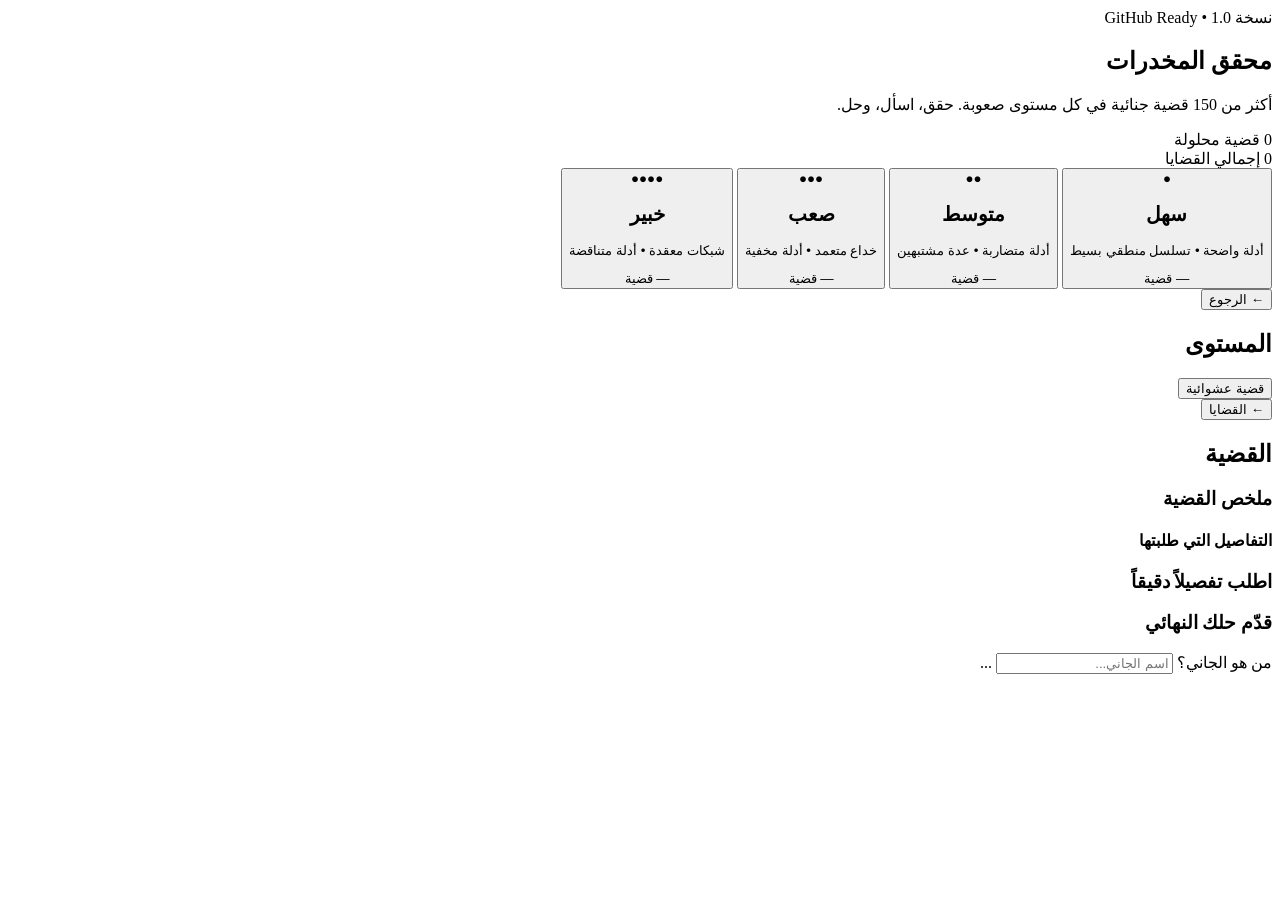
==== index.html @ 82d9b124 "Refactor quiz data and HTML structure" ====
<!DOCTYPE html>
<html lang="ar" dir="rtl">
<head>
  <meta charset="UTF-8">
  <meta name="viewport" content="width=device-width, initial-scale=1.0">
  <title>محقق المخدرات | تحقيقات جنائية تفاعلية</title>
  <link rel="stylesheet" href="css/style.css">
  <link rel="preconnect" href="https://fonts.googleapis.com">
  <link rel="preconnect" href="https://fonts.gstatic.com" crossorigin>
  <link href="https://fonts.googleapis.com/css2?family=Cairo:wght@400;600;700;800&display=swap" rel="stylesheet">
</head>
<body>
  <div id="app">
    <!-- الشاشة الرئيسية -->
    <section id="home-screen" class="screen active">
      <div class="hero">
        <div class="badge">نسخة 1.0 • GitHub Ready</div>
        <h1>محقق المخدرات</h1>
        <p class="subtitle">أكثر من 150 قضية جنائية في كل مستوى صعوبة. حقق، اسأل، وحل.</p>
        <div class="stats-bar">
          <div class="stat">
            <span class="stat-num" id="solved-count">0</span>
            <span class="stat-label">قضية محلولة</span>
          </div>
          <div class="stat">
            <span class="stat-num" id="total-cases">0</span>
            <span class="stat-label">إجمالي القضايا</span>
          </div>
        </div>
      </div>

      <div class="levels-grid">
        <button class="level-card" data-level="easy">
          <div class="level-icon">●</div>
          <h2>سهل</h2>
          <p>أدلة واضحة • تسلسل منطقي بسيط</p>
          <span class="case-count" id="count-easy">— قضية</span>
        </button>
        <button class="level-card" data-level="medium">
          <div class="level-icon">●●</div>
          <h2>متوسط</h2>
          <p>أدلة متضاربة • عدة مشتبهين</p>
          <span class="case-count" id="count-medium">— قضية</span>
        </button>
        <button class="level-card" data-level="hard">
          <div class="level-icon">●●●</div>
          <h2>صعب</h2>
          <p>خداع متعمد • أدلة مخفية</p>
          <span class="case-count" id="count-hard">— قضية</span>
        </button>
        <button class="level-card" data-level="expert">
          <div class="level-icon">●●●●</div>
          <h2>خبير</h2>
          <p>شبكات معقدة • أدلة متناقضة</p>
          <span class="case-count" id="count-expert">— قضية</span>
        </button>
      </div>
    </section>

    <!-- شاشة قائمة القضايا -->
    <section id="cases-screen" class="screen">
      <header class="top-bar">
        <button class="btn-back" id="back-to-home">← الرجوع</button>
        <h2 id="level-title">المستوى</h2>
        <button class="btn-secondary" id="random-case">قضية عشوائية</button>
      </header>
      <div class="cases-list" id="cases-list"></div>
    </section>

    <!-- شاشة التحقيق -->
    <section id="investigation-screen" class="screen">
      <header class="top-bar">
        <button class="btn-back" id="back-to-cases">← القضايا</button>
        <h2 id="case-title">القضية</h2>
        <span class="difficulty-badge" id="case-diff"></span>
      </header>

      <div class="investigation-layout">
        <div class="case-briefing">
          <h3>ملخص القضية</h3>
          <div id="case-description" class="briefing-text"></div>
          
          <div class="asked-questions" id="asked-questions">
            <h4>التفاصيل التي طلبتها</h4>
            <ul id="questions-log"></ul>
          </div>
        </div>

        <div class="actions-panel">
          <h3>اطلب تفصيلاً دقيقاً</h3>
          <div class="question-buttons" id="question-buttons"></div>

          <div class="solution-box">
            <h3>قدّم حلك النهائي</h3>
            <label>من هو الجاني؟</label>
            <input type="text" id="answer-culprit" placeholder="اسم الجاني...">
            

...
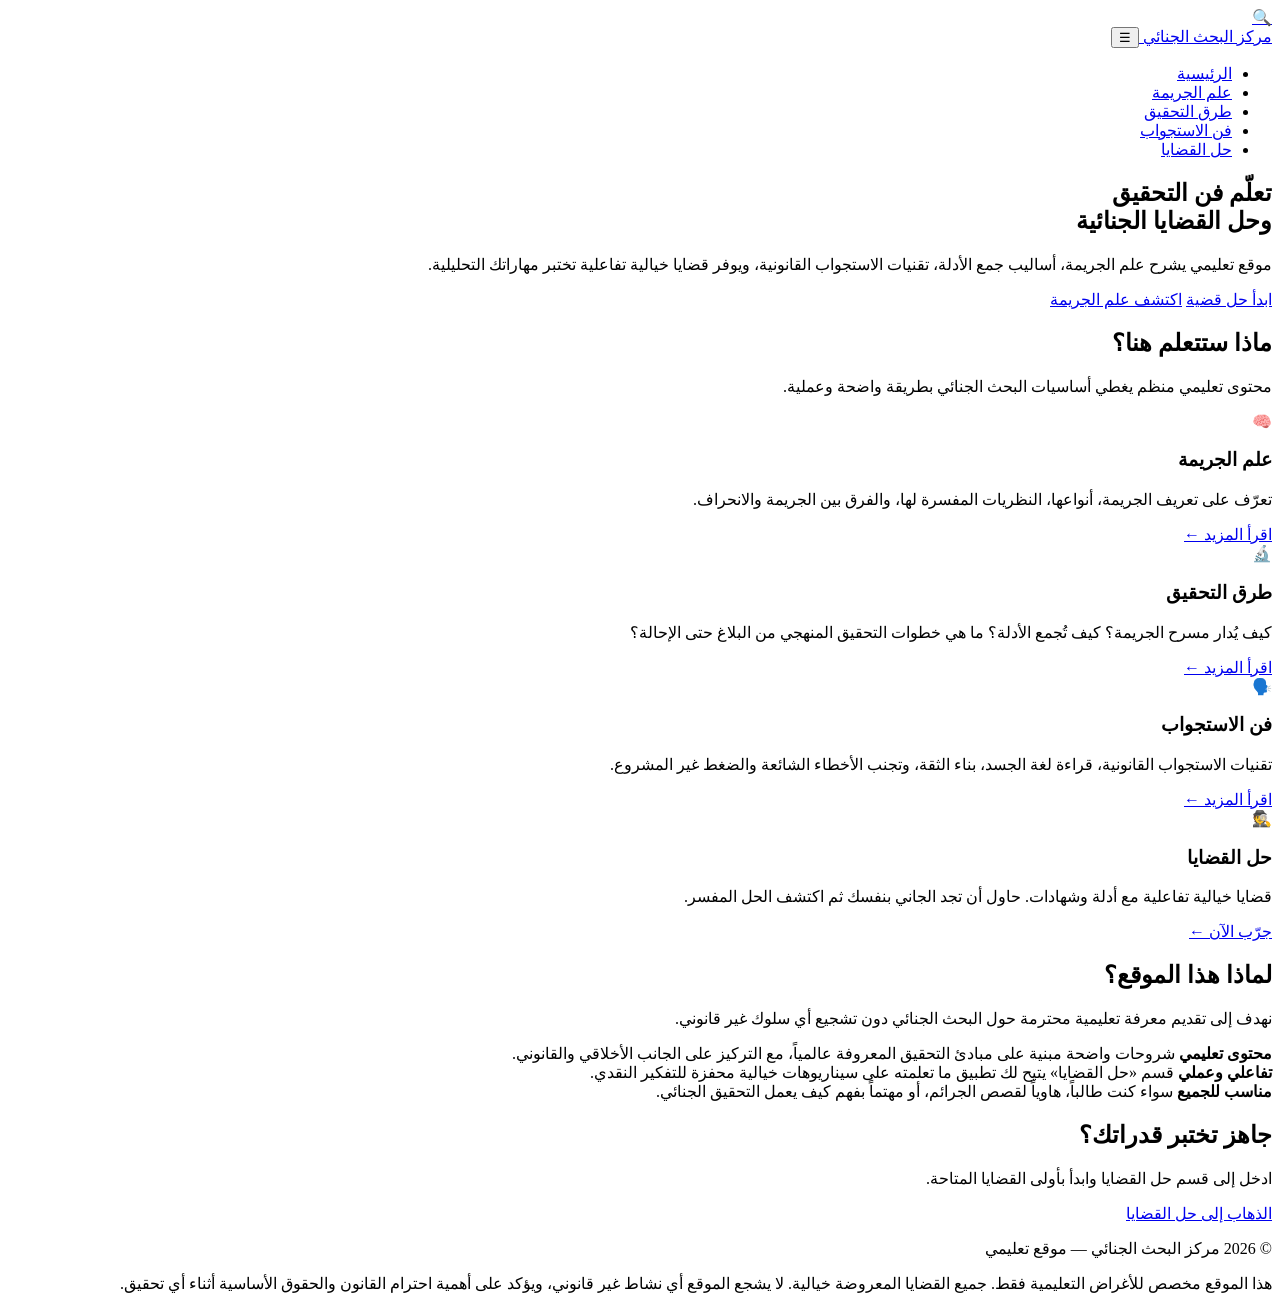
==== commit f4c4de12: "Revise title, add meta description, and restructure layout Updated the title and added a meta descri" ====
--- a/index.html
+++ b/index.html
@@ -3,97 +3,118 @@
 <head>
   <meta charset="UTF-8">
   <meta name="viewport" content="width=device-width, initial-scale=1.0">
-  <title>محقق المخدرات | تحقيقات جنائية تفاعلية</title>
+  <title>مركز البحث الجنائي | تعلم التحقيق وحل القضايا</title>
+  <meta name="description" content="موقع تعليمي يشرح علم الجريمة، طرق التحقيق الجنائي، تقنيات الاستجواب، وقسم تفاعلي لحل القضايا الخيالية.">
   <link rel="stylesheet" href="css/style.css">
-  <link rel="preconnect" href="https://fonts.googleapis.com">
-  <link rel="preconnect" href="https://fonts.gstatic.com" crossorigin>
-  <link href="https://fonts.googleapis.com/css2?family=Cairo:wght@400;600;700;800&display=swap" rel="stylesheet">
 </head>
 <body>
-  <div id="app">
-    <!-- الشاشة الرئيسية -->
-    <section id="home-screen" class="screen active">
-      <div class="hero">
-        <div class="badge">نسخة 1.0 • GitHub Ready</div>
-        <h1>محقق المخدرات</h1>
-        <p class="subtitle">أكثر من 150 قضية جنائية في كل مستوى صعوبة. حقق، اسأل، وحل.</p>
-        <div class="stats-bar">
-          <div class="stat">
-            <span class="stat-num" id="solved-count">0</span>
-            <span class="stat-label">قضية محلولة</span>
-          </div>
-          <div class="stat">
-            <span class="stat-num" id="total-cases">0</span>
-            <span class="stat-label">إجمالي القضايا</span>
-          </div>
+  <header>
+    <div class="nav-container">
+      <a href="index.html" class="logo">
+        <div class="logo-icon">🔍</div>
+        <span>مركز البحث الجنائي</span>
+      </a>
+      <button class="menu-toggle" aria-label="القائمة">☰</button>
+      <nav>
+        <ul>
+          <li><a href="index.html" class="active">الرئيسية</a></li>
+          <li><a href="criminology.html">علم الجريمة</a></li>
+          <li><a href="investigation.html">طرق التحقيق</a></li>
+          <li><a href="interrogation.html">فن الاستجواب</a></li>
+          <li><a href="cases.html">حل القضايا</a></li>
+        </ul>
+      </nav>
+    </div>
+  </header>
+
+  <section class="hero">
+    <div class="hero-content">
+      <h1>تعلّم <span>فن التحقيق</span><br>وحل القضايا الجنائية</h1>
+      <p>موقع تعليمي يشرح علم الجريمة، أساليب جمع الأدلة، تقنيات الاستجواب القانونية، ويوفر قضايا خيالية تفاعلية تختبر مهاراتك التحليلية.</p>
+      <div>
+        <a href="cases.html" class="btn btn-primary">ابدأ حل قضية</a>
+        <a href="criminology.html" class="btn btn-secondary">اكتشف علم الجريمة</a>
+      </div>
+    </div>
+  </section>
+
+  <section>
+    <div class="container">
+      <h2 class="section-title">ماذا ستتعلم هنا؟</h2>
+      <p class="section-subtitle">محتوى تعليمي منظم يغطي أساسيات البحث الجنائي بطريقة واضحة وعملية.</p>
+
+      <div class="cards-grid">
+        <div class="card">
+          <div class="card-icon">🧠</div>
+          <h3>علم الجريمة</h3>
+          <p>تعرّف على تعريف الجريمة، أنواعها، النظريات المفسرة لها، والفرق بين الجريمة والانحراف.</p>
+          <a href="criminology.html">اقرأ المزيد ←</a>
+        </div>
+
+        <div class="card">
+          <div class="card-icon">🔬</div>
+          <h3>طرق التحقيق</h3>
+          <p>كيف يُدار مسرح الجريمة؟ كيف تُجمع الأدلة؟ ما هي خطوات التحقيق المنهجي من البلاغ حتى الإحالة؟</p>
+          <a href="investigation.html">اقرأ المزيد ←</a>
+        </div>
+
+        <div class="card">
+          <div class="card-icon">🗣️</div>
+          <h3>فن الاستجواب</h3>
+          <p>تقنيات الاستجواب القانونية، قراءة لغة الجسد، بناء الثقة، وتجنب الأخطاء الشائعة والضغط غير المشروع.</p>
+          <a href="interrogation.html">اقرأ المزيد ←</a>
+        </div>
+
+        <div class="card">
+          <div class="card-icon">🕵️</div>
+          <h3>حل القضايا</h3>
+          <p>قضايا خيالية تفاعلية مع أدلة وشهادات. حاول أن تجد الجاني بنفسك ثم اكتشف الحل المفسر.</p>
+          <a href="cases.html">جرّب الآن ←</a>
         </div>
       </div>
+    </div>
+  </section>
 
-      <div class="levels-grid">
-        <button class="level-card" data-level="easy">
-          <div class="level-icon">●</div>
-          <h2>سهل</h2>
-          <p>أدلة واضحة • تسلسل منطقي بسيط</p>
-          <span class="case-count" id="count-easy">— قضية</span>
-        </button>
-        <button class="level-card" data-level="medium">
-          <div class="level-icon">●●</div>
-          <h2>متوسط</h2>
-          <p>أدلة متضاربة • عدة مشتبهين</p>
-          <span class="case-count" id="count-medium">— قضية</span>
-        </button>
-        <button class="level-card" data-level="hard">
-          <div class="level-icon">●●●</div>
-          <h2>صعب</h2>
-          <p>خداع متعمد • أدلة مخفية</p>
-          <span class="case-count" id="count-hard">— قضية</span>
-        </button>
-        <button class="level-card" data-level="expert">
-          <div class="level-icon">●●●●</div>
-          <h2>خبير</h2>
-          <p>شبكات معقدة • أدلة متناقضة</p>
-          <span class="case-count" id="count-expert">— قضية</span>
-        </button>
+  <section style="background: var(--bg-secondary);">
+    <div class="container">
+      <h2 class="section-title">لماذا هذا الموقع؟</h2>
+      <p class="section-subtitle">نهدف إلى تقديم معرفة تعليمية محترمة حول البحث الجنائي دون تشجيع أي سلوك غير قانوني.</p>
+
+      <div class="info-grid">
+        <div class="info-item">
+          <strong>محتوى تعليمي</strong>
+          شروحات واضحة مبنية على مبادئ التحقيق المعروفة عالمياً، مع التركيز على الجانب الأخلاقي والقانوني.
+        </div>
+        <div class="info-item">
+          <strong>تفاعلي وعملي</strong>
+          قسم «حل القضايا» يتيح لك تطبيق ما تعلمته على سيناريوهات خيالية محفزة للتفكير النقدي.
+        </div>
+        <div class="info-item">
+          <strong>مناسب للجميع</strong>
+          سواء كنت طالباً، هاوياً لقصص الجرائم، أو مهتماً بفهم كيف يعمل التحقيق الجنائي.
+        </div>
       </div>
-    </section>
+    </div>
+  </section>
 
-    <!-- شاشة قائمة القضايا -->
-    <section id="cases-screen" class="screen">
-      <header class="top-bar">
-        <button class="btn-back" id="back-to-home">← الرجوع</button>
-        <h2 id="level-title">المستوى</h2>
-        <button class="btn-secondary" id="random-case">قضية عشوائية</button>
-      </header>
-      <div class="cases-list" id="cases-list"></div>
-    </section>
+  <section>
+    <div class="container text-center">
+      <h2 class="section-title">جاهز تختبر قدراتك؟</h2>
+      <p class="section-subtitle">ادخل إلى قسم حل القضايا وابدأ بأولى القضايا المتاحة.</p>
+      <a href="cases.html" class="btn btn-primary">الذهاب إلى حل القضايا</a>
+    </div>
+  </section>
 
-    <!-- شاشة التحقيق -->
-    <section id="investigation-screen" class="screen">
-      <header class="top-bar">
-        <button class="btn-back" id="back-to-cases">← القضايا</button>
-        <h2 id="case-title">القضية</h2>
-        <span class="difficulty-badge" id="case-diff"></span>
-      </header>
+  <footer>
+    <div class="container">
+      <p>© 2026 مركز البحث الجنائي — موقع تعليمي</p>
+      <p class="disclaimer">
+        هذا الموقع مخصص للأغراض التعليمية فقط. جميع القضايا المعروضة خيالية. 
+        لا يشجع الموقع أي نشاط غير قانوني، ويؤكد على أهمية احترام القانون والحقوق الأساسية أثناء أي تحقيق.
+      </p>
+    </div>
+  </footer>
 
-      <div class="investigation-layout">
-        <div class="case-briefing">
-          <h3>ملخص القضية</h3>
-          <div id="case-description" class="briefing-text"></div>
-          
-          <div class="asked-questions" id="asked-questions">
-            <h4>التفاصيل التي طلبتها</h4>
-            <ul id="questions-log"></ul>
-          </div>
-        </div>
-
-        <div class="actions-panel">
-          <h3>اطلب تفصيلاً دقيقاً</h3>
-          <div class="question-buttons" id="question-buttons"></div>
-
-          <div class="solution-box">
-            <h3>قدّم حلك النهائي</h3>
-            <label>من هو الجاني؟</label>
-            <input type="text" id="answer-culprit" placeholder="اسم الجاني...">
-            
-
-... 
+  <script src="js/main.js"></script>
+</body>
+</html>
